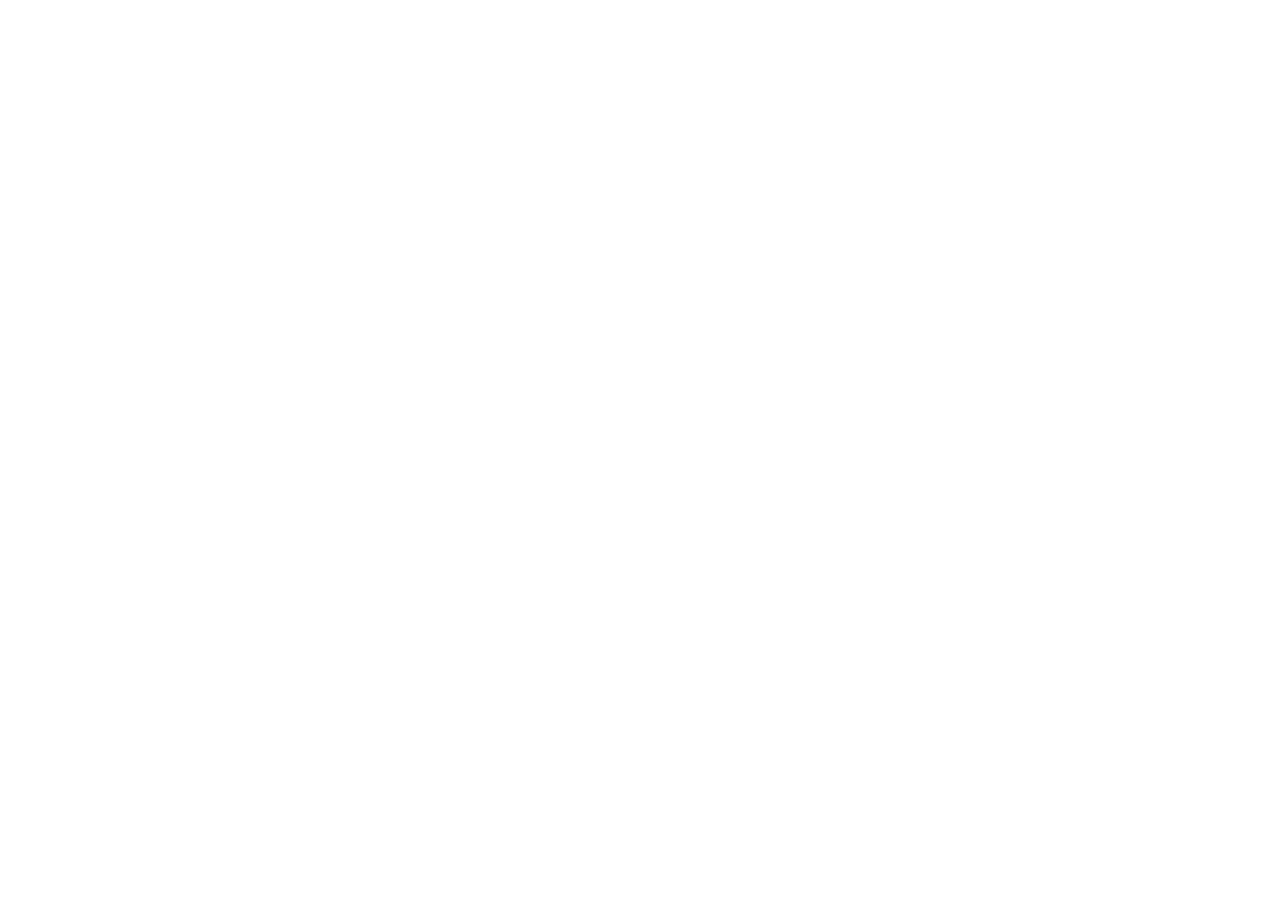
==== index.html @ d2e74b33 "newe files and some study meterial" ====
<!DOCTYPE html>
<html lang="en">
<head>
    <meta charset="UTF-8">
    <meta name="viewport" content="width=device-width, initial-scale=1.0">
    <title>Document</title>
</head>
<body>
    
</body>
</html>
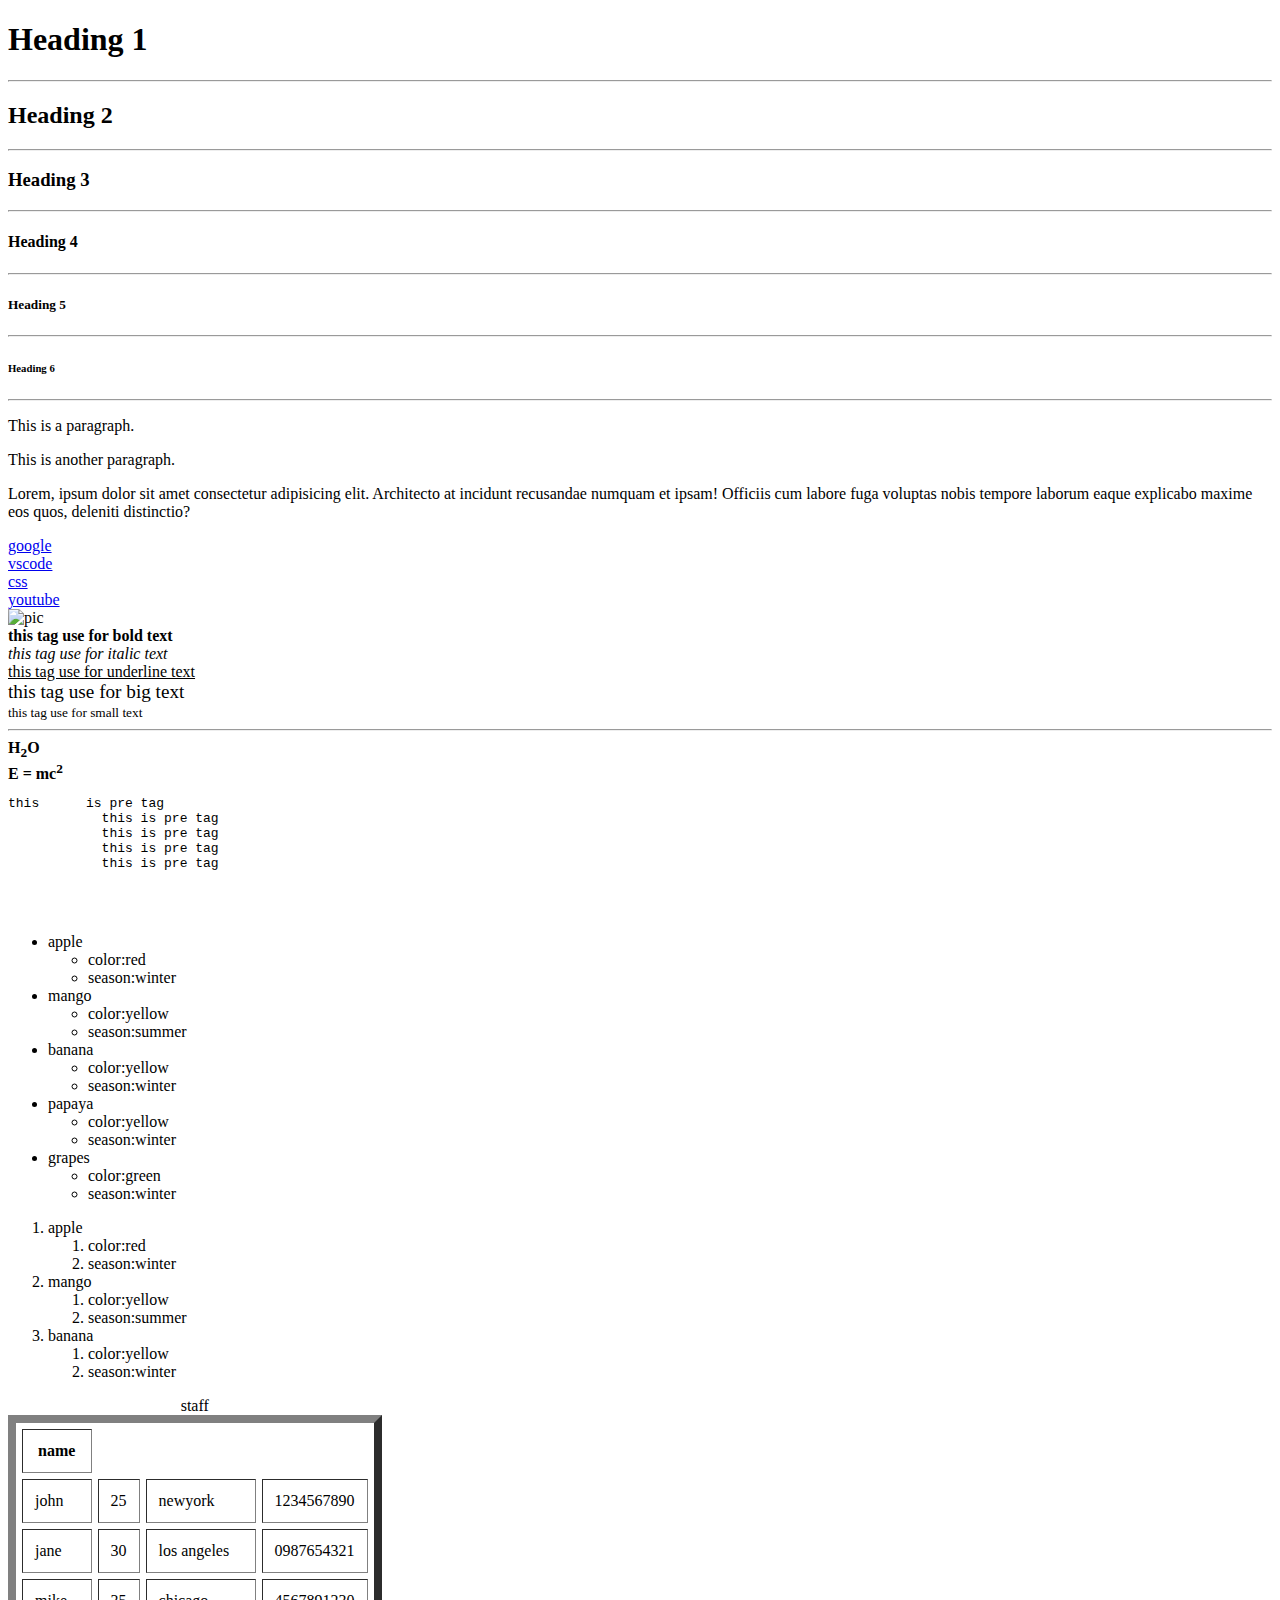
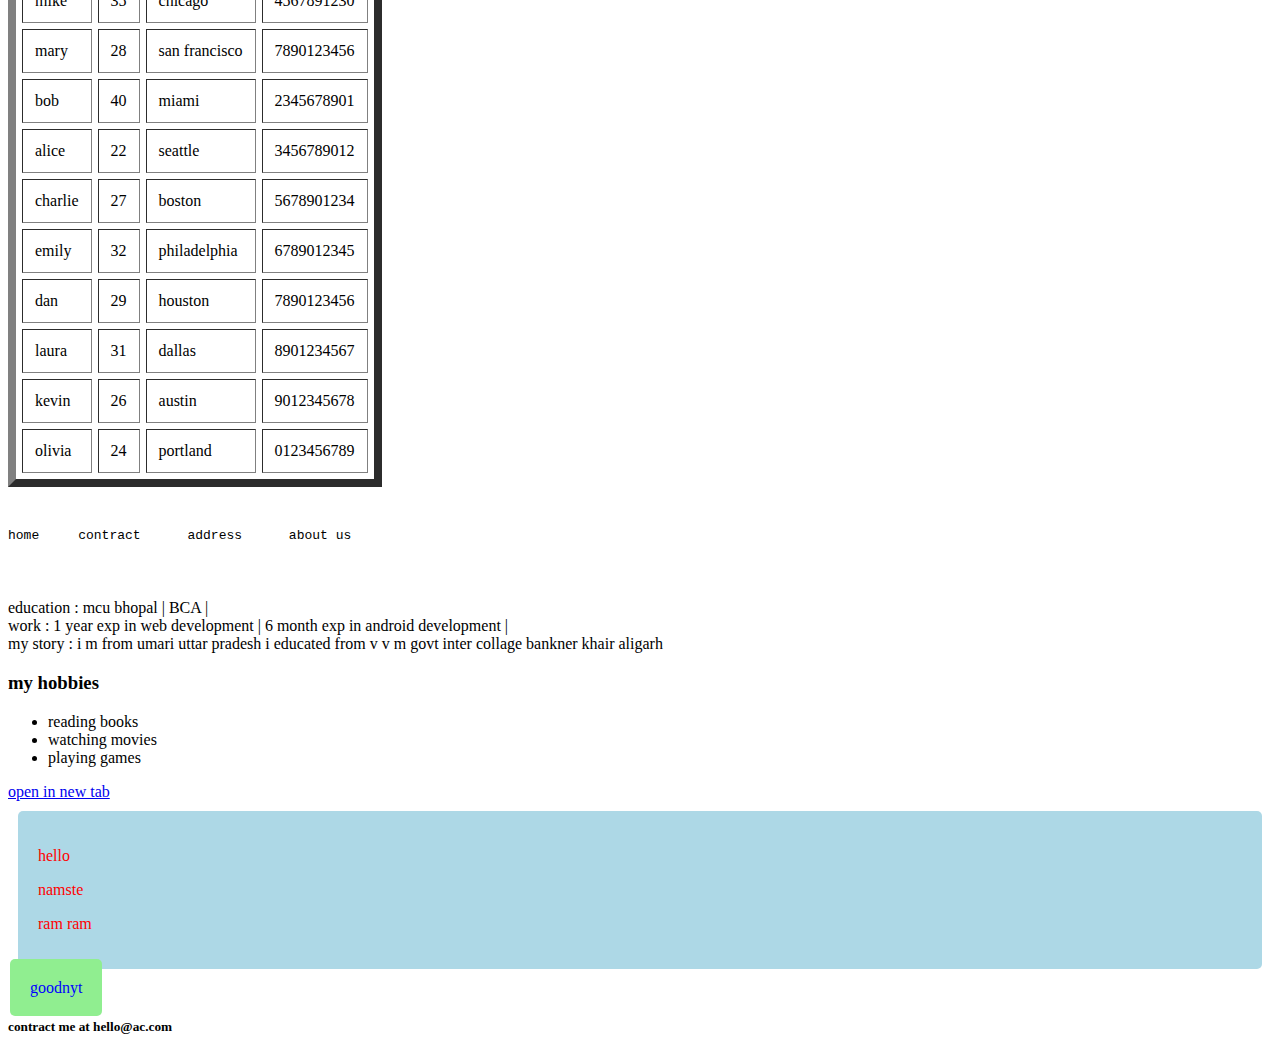
==== commit 50edb210: "my first python project" ====
--- a/index.html
+++ b/index.html
@@ -4,8 +4,253 @@
     <meta charset="UTF-8">
     <meta name="viewport" content="width=device-width, initial-scale=1.0">
     <title>Document</title>
+    <style>
+        div{
+            background-color: lightblue;
+            padding: 20px;
+            margin: 10px;
+            border-radius: 5px;
+            color: red;
+        }
+        span{
+            background-color: lightgreen;
+            padding: 20px;
+            margin: 2px;
+            border-radius: 5px;
+            color:blue;
+        }
+    </style>
 </head>
 <body>
-    
+    <!-- heading  tags used to make headings-->
+        <h1>Heading 1</h1><hr>
+        <h2>Heading 2</h2><hr>
+        <h3>Heading 3</h3><hr>
+        <h4>Heading 4</h4><hr>
+        <h5>Heading 5</h5><hr>
+        <h6>Heading 6</h6><hr>
+    <!-- paragraph tags used to paragraph in html-->
+        <p>This is a paragraph.</p>
+        <p>This is another paragraph.</p>
+        <p>Lorem, ipsum dolor sit amet consectetur adipisicing elit. Architecto at incidunt recusandae numquam et ipsam! Officiis cum labore fuga voluptas nobis tempore laborum eaque explicabo maxime eos quos, deleniti distinctio?</p>
+        
+       <!-- anchor tag used to make links-->
+        <a href="https://www.google.com">google</a><br>
+        <a href="https://code.visualstudio.com/download">vscode</a><br>
+        <a href="/style.css">css</a><br>
+        <a href="https://www.youtube.com/watch?v=0zU1g2j7v4E">youtube</a><br>
+
+    <!-- image tag used to add images-->
+      
+       <img src="https://www.w3schools.com/html/pic.jpg" alt="pic" width="200px" height="200px"><br>
+        <!--  bold,itaclic and underline tag-->
+          <b>this tag use for bold text</b><br>
+          <i>this tag use for italic text</i><br>
+          <u>this tag use for underline text</u><br>
+
+          <!--  big and small tag-->
+            <big>this                tag use for big text</big><br>
+            <small>this tag use for small text</small><br>
+        <!--  hr tag use for horizontal line,used to seprate context -->
+            <hr>
+
+            <!--sub script and super script tags -->
+            <b>H<sub>2</sub>O</b><br>
+            <b>E = mc<sup>2</sup></b><br>
+
+        <!--pre tags used to display text as it is(with out ignore space and next line)
+         -->
+            <pre>this      is pre tag
+            this is pre tag
+            this is pre tag
+            this is pre tag
+            this is pre tag
+            </pre><br>
+
+        <!-- lists ordered and unordered-->
+
+        <!-- unordered list -->
+    <ul>
+        <li>apple</li>
+    <ul>
+        <li>color:red</li>
+        <li>season:winter</li>
+        
+    </ul>    
+        <li>mango</li>
+        <ul>
+            <li>color:yellow</li>
+            <li>season:summer</li>
+            
+        </ul> 
+        <li>banana</li>
+        <ul>
+            <li>color:yellow</li>
+            <li>season:winter</li>
+            
+        </ul> 
+        <li>papaya</li>
+        <ul>
+            <li>color:yellow</li>
+            <li>season:winter</li>
+            
+        </ul> 
+        <li>grapes</li>
+        <ul>
+            <li>color:green</li>
+            <li>season:winter</li>
+            
+        </ul> 
+
+
+
+    </ul>
+
+        <!-- ordered list -->
+    <ol>
+        <li>apple</li>
+        <ol>
+            <li>color:red</li>
+            <li>season:winter</li>
+            
+        </ol> 
+        <li>mango</li>
+        <ol>
+            <li>color:yellow</li>
+            <li>season:summer</li>
+        </ol>
+        
+        <li>banana</li>
+            <ol>
+                <li>color:yellow</li>
+                <li>season:winter</li>
+                
+            </ol>
+        </ol>
+    </ol>
+
+        <!-- table tag used to make table in html-->
+<table border="8" colspan ="4"cellspacing="6" cellpadding="12">
+    <thead>
+        <caption>staff</caption>
+        <tr>
+            <th>name</th>
+           <!-- <th>age</th>
+            <th>address</th>
+            <th>phone</th>-->
+        </tr>
+    </thead>
+    <tbody>
+        <tr>
+            <td>john</td>
+            <td>25</td>
+            <td>newyork</td>
+            <td>1234567890</td>
+
+        </tr>
+        <tr>
+            <td>jane</td>
+            <td>30</td>
+            <td>los angeles</td>
+            <td>0987654321</td>
+        </tr>
+        <tr>
+            <td>mike</td>
+            <td>35</td>
+            <td>chicago</td>
+            <td>4567891230</td>
+        </tr>
+        <tr>
+            <td>mary</td>
+            <td>28</td>
+            <td>san francisco</td>
+            <td>7890123456</td>
+        </tr>
+        <tr>
+            <td>bob</td>
+            <td>40</td>
+            <td>miami</td>
+            <td>2345678901</td>
+        </tr>
+        <tr>
+            <td>alice</td>
+            <td>22</td>
+            <td>seattle</td>
+            <td>3456789012</td>
+
+        </tr>
+        <tr>
+            <td>charlie</td>
+            <td>27</td>
+            <td>boston</td>
+            <td>5678901234</td>
+        </tr>
+        <tr>
+            <td>emily</td>
+            <td>32</td>
+            <td>philadelphia</td>
+            <td>6789012345</td>
+        </tr>
+        <tr>
+            <td>dan</td>
+            <td>29</td>
+            <td>houston</td>
+            <td>7890123456</td>
+        </tr>
+        <tr>
+            <td>laura</td>
+            <td>31</td>
+            <td>dallas</td>
+            <td>8901234567</td>
+        </tr>
+        <tr>
+            <td>kevin</td>
+            <td>26</td>
+            <td>austin</td>
+            <td>9012345678</td>
+        </tr>
+        <tr>
+            <td>olivia</td>
+            <td>24</td>
+            <td>portland</td>
+            <td>0123456789</td>
+        </tr>
+    </tbody>
+
+        </table>
+        <header>
+          <pre>
+            <p>home     contract      address      about us</p>
+          </pre>
+
+        </header>
+        <main>
+             <section>
+                education : mcu bhopal | BCA |
+             </section>
+             <section>
+                work : 1 year exp in web development | 6 month exp in android development |
+                <article>
+                    my story : i m from umari uttar pradesh i educated from v v m govt inter collage bankner khair aligarh
+                </article>
+                <aside>
+                    <h3>my hobbies</h3>
+                    <ul>
+                        <li>reading books</li>
+                        <li>watching movies</li>
+                        <li>playing games</li>
+                    </ul>
+                </aside>
+             </section>
+        </main>
+        <a href="https://google.com" target="_main">open in new tab</a><br>
+        <div><p>hello</p>
+        <p>namste</p>
+        <p>ram ram </p></div>
+        <span>goodnyt
+        </span>
+
+        <footer><h5> contract me at hello@ac.com</h5></footer>
+
 </body>
 </html>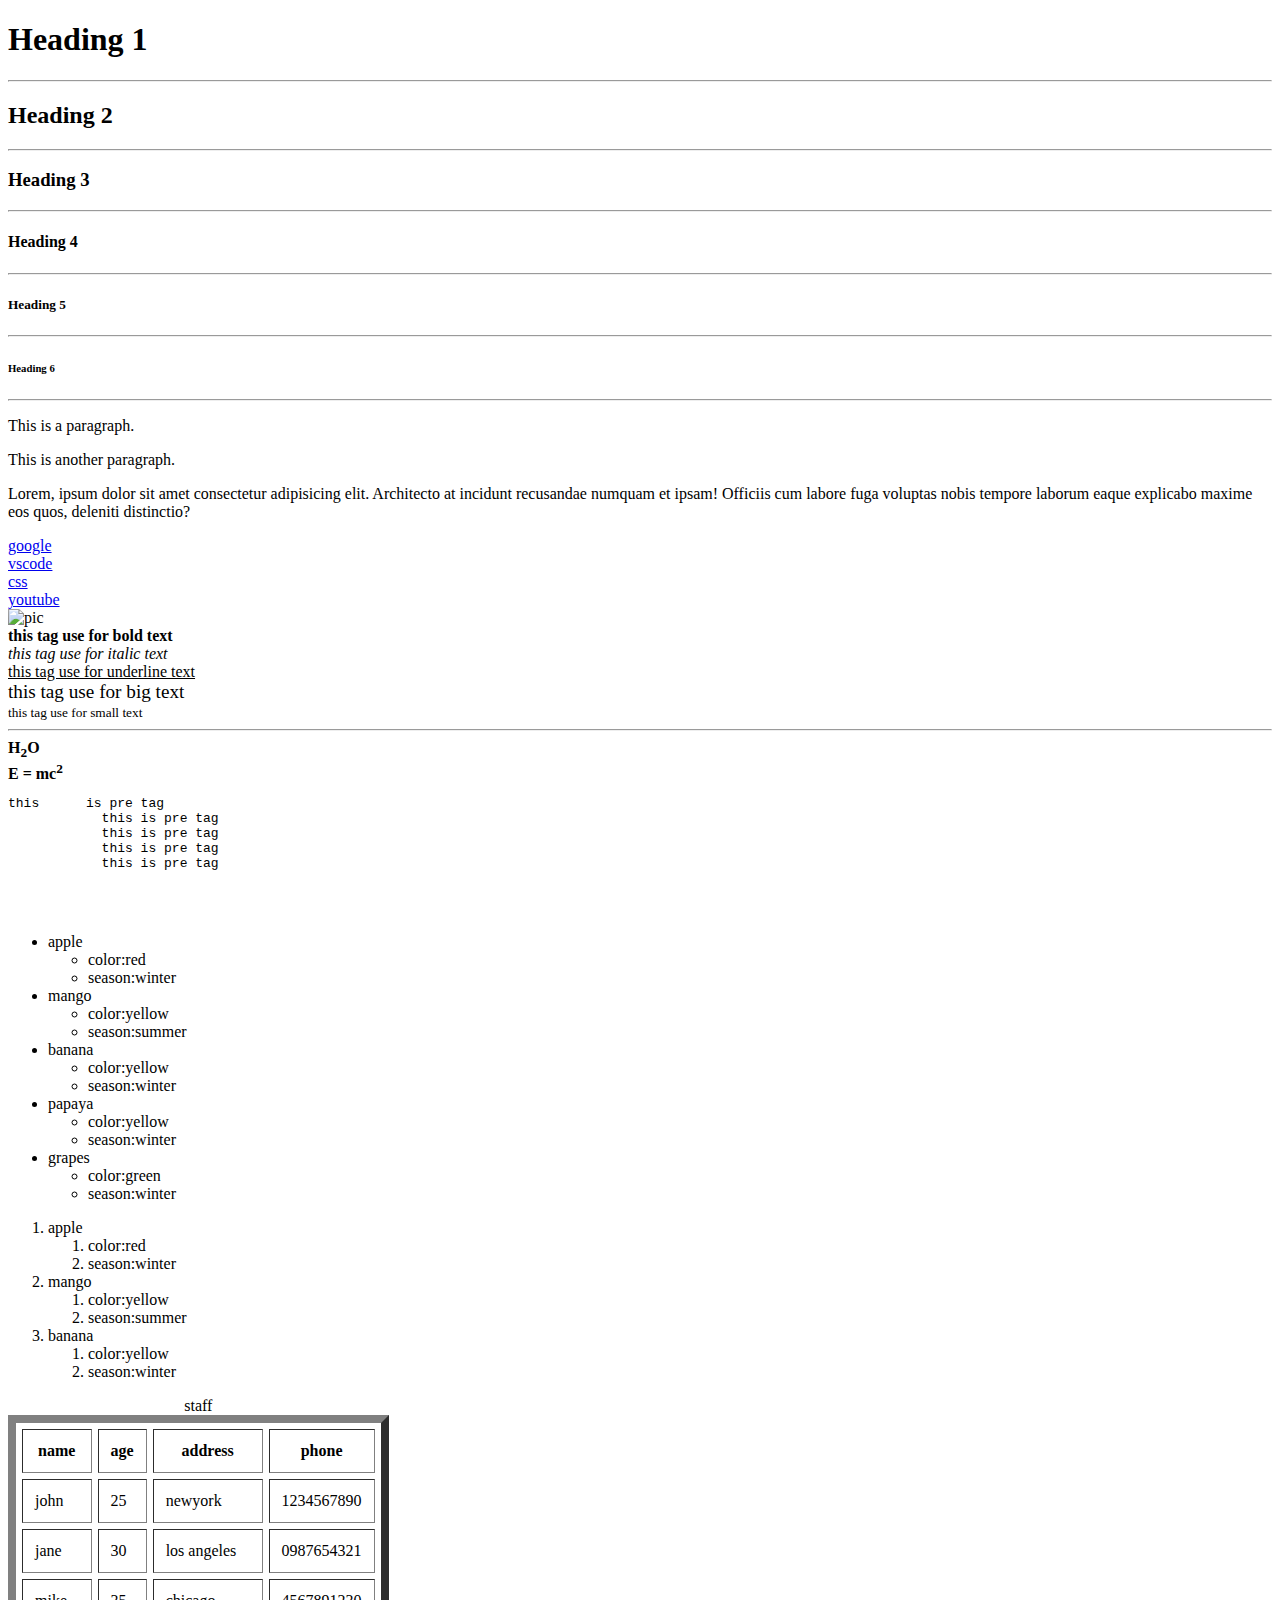
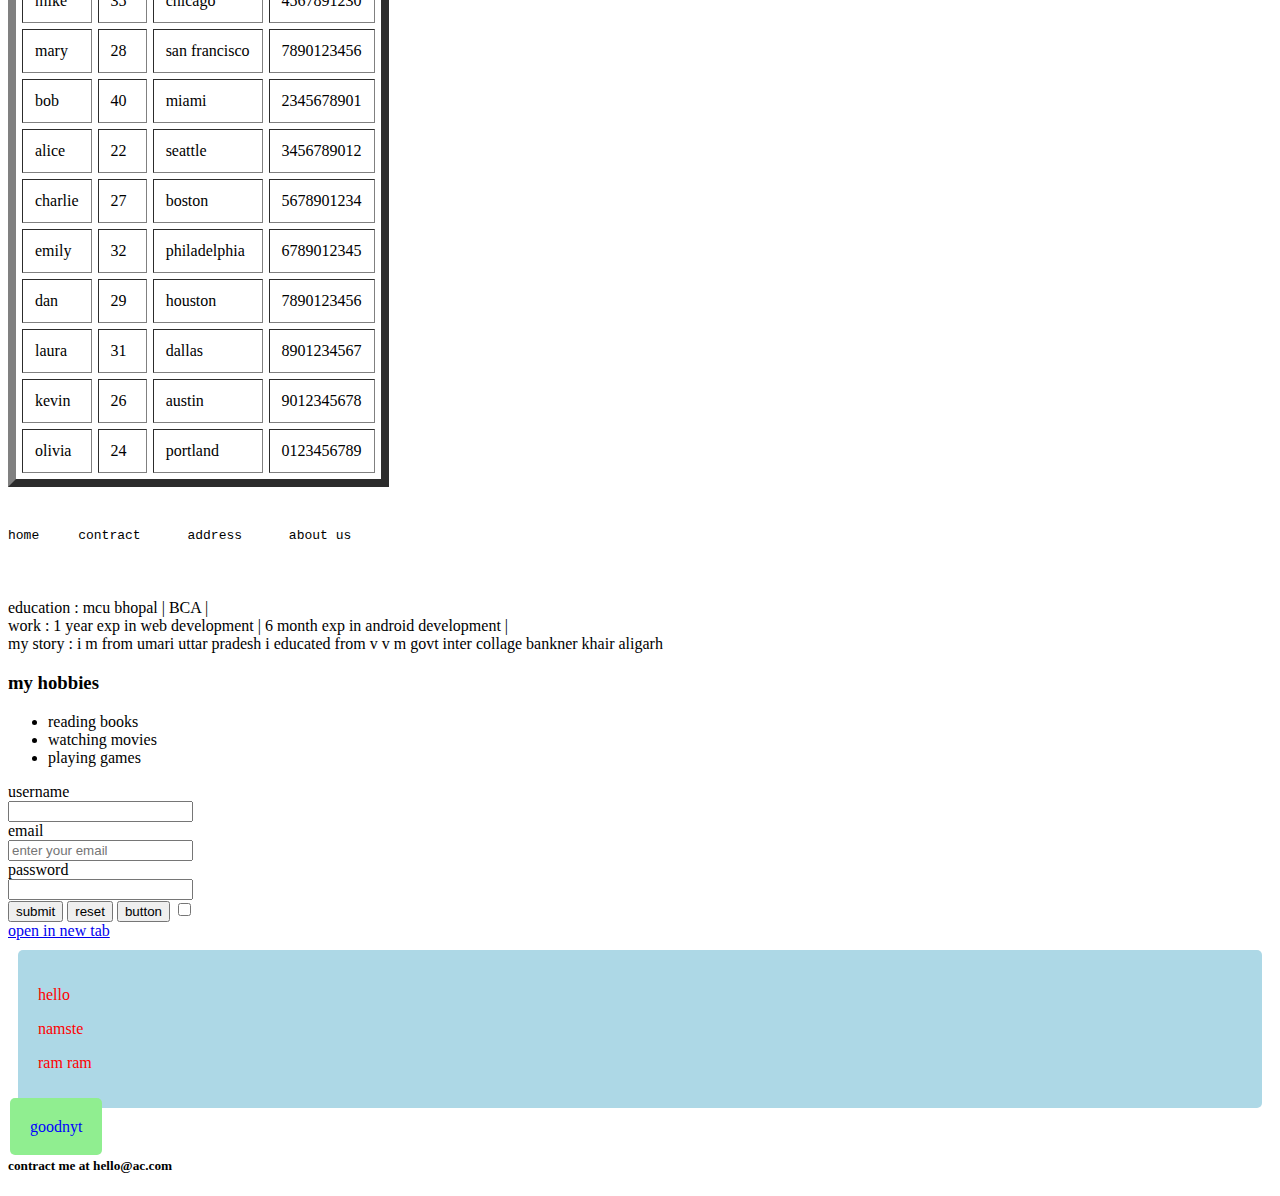
==== commit f1005210: "my first python project" ====
--- a/index.html
+++ b/index.html
@@ -130,14 +130,14 @@
     </ol>
 
         <!-- table tag used to make table in html-->
-<table border="8" colspan ="4"cellspacing="6" cellpadding="12">
+<table border="8" cellspacing="6" cellpadding="12">
     <thead>
         <caption>staff</caption>
         <tr>
             <th>name</th>
-           <!-- <th>age</th>
+            <th>age</th>
             <th>address</th>
-            <th>phone</th>-->
+            <th>phone</th>
         </tr>
     </thead>
     <tbody>
@@ -242,6 +242,19 @@
                     </ul>
                 </aside>
              </section>
+             <form action="/practice.txt" method="post">
+                <label for="username">username</label><br>
+                <input type="text" id="name" name="username"><br>
+                <label for="email" >email</label><br>
+                <input type="email"placeholder="enter your email" id="email" name="email"><br>
+                <label for="password">password</label><br>
+                <input type="password" id="password" name="password"><br>
+                <input type="submit" value="submit">
+                <input type="reset" value="reset">
+                <input type="button" value="button" onclick="alert('hello')">
+                <input type="checkbox" id="checkbox" name="checkbox"><br>
+
+                </form>
         </main>
         <a href="https://google.com" target="_main">open in new tab</a><br>
         <div><p>hello</p>
